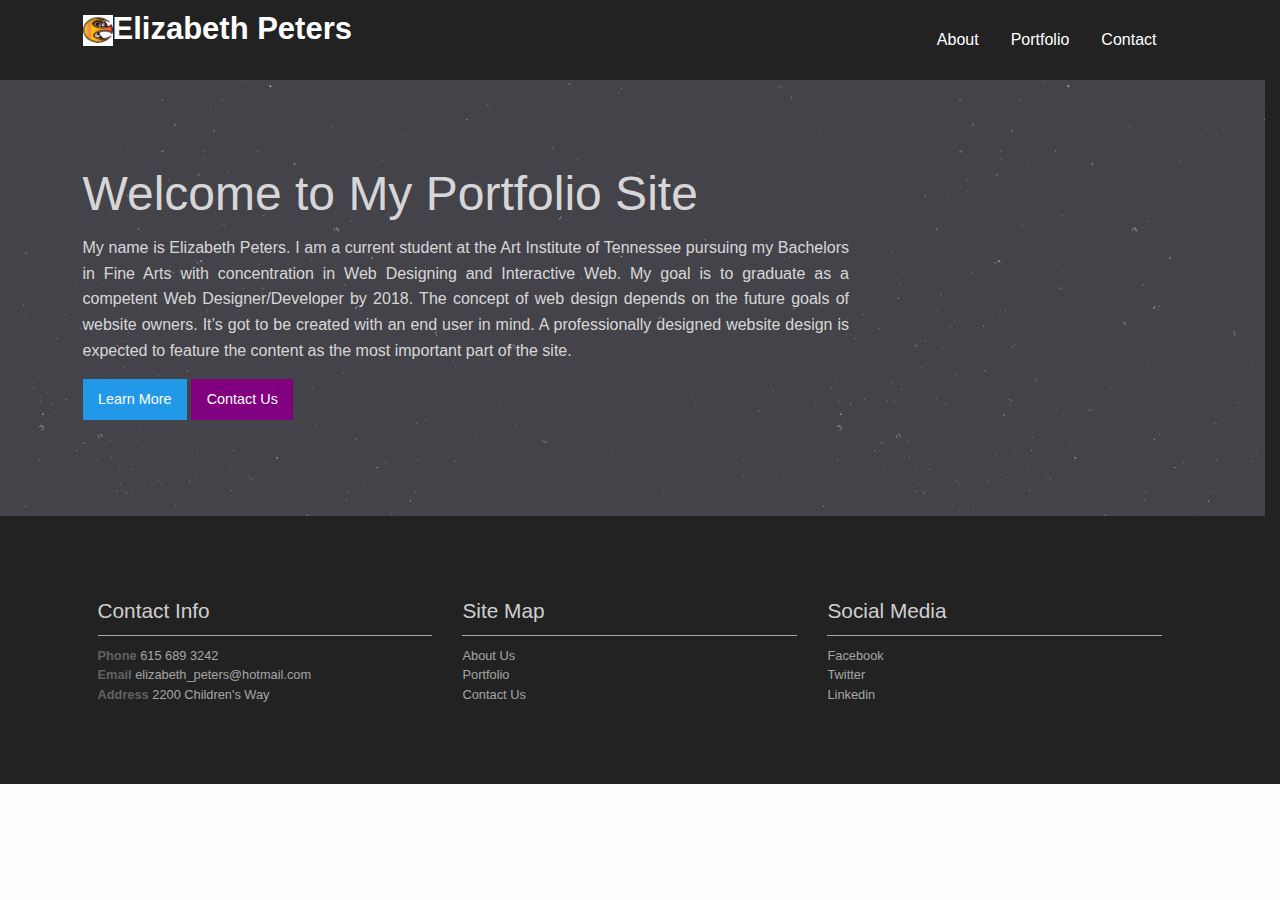
==== index.html @ 16012216 "changes in html and css" ====
<!doctype html>
<html class="no-js" lang="en" dir="ltr">
  <head>
      <meta charset="utf-8">
      <meta http-equiv="x-ua-compatible" content="ie=edge">
      <meta name="viewport" content="width=device-width, initial-scale=1.0">
      <title>Elizabeth Peters's Portfolio</title>
      <link rel="stylesheet" href="css/foundation.css">
      <link rel="stylesheet" href="css/app.css">
  </head>
  <body>
    <div class="off-canvas-wrapper">
      <div class="off-canvas-wrapper-inner" data-off-canvas-wrapper>


        <div class="off-canvas position-left"  id="mobile-menu" data-off-canvas">
         <ul>
            <li><a href="biography.html">About</a></li>
            <li><a href="portfolio.html">Portfolio</a></li>
            <li><a href="contact.html">Contact</a></li>
          </ul>
        </div>

          <!-- MOBILE NAVIGATION --> 


        <div class"off-canvas-content" data-off-canvas-content>

        <div class="title-bar show-for-small-only">
            <div class="title-bar-left">
              <button class="menu-icon" type="button" data-open="mobile-menu"></button>
              <span class="title-bar-title">E.Peters Portfolio</span>
            </div>
        </div>

            <!-- DESKTOP NAVIGATION --> 
        <div class="top-bar nav-desktop">
          <div class="wrap">
            <div class="top-bar-left">
              <h3 class="site-logo"><img src="images/logo.jpg" alt="Logo" width="30" height="30">Elizabeth Peters</h3>
            </div>
       
            <div class="top-bar-right">
            <ul class="menu">
              <li><a href="biography.html">About</a></li>
              <li><a href="portfolio.html">Portfolio</a></li>
              <li><a href="contact.html">Contact</a></li>
            </ul>
            </div>
          </div>
        </div>
      


        <!-- HERO SECTION -->
      <section class="hero">
        <div class="wrap"> 
          <h1>Welcome to My Portfolio Site</h1>
          <p>My name is Elizabeth Peters. I am a current student at the Art Institute of Tennessee pursuing my Bachelors in Fine Arts with concentration in Web Designing and Interactive Web. My goal is to graduate as a competent Web Designer/Developer by 2018. The concept of web design depends on the future goals of website owners. It’s got to be created with an end user in mind. A professionally designed website design is expected to feature the content as the most important part of the site.</p>
          <a href="#" class="button">Learn More</a>
          <a href="#" class="button success">Contact Us</a>
          </div>
      </section>


      <!-- FOOTER -->
      <div class="footer">
        <div class="wrap row small-up-1 medium-up-3">
          <div class="column">
            <h4>Contact Info</h4>
            <hr>
            <a href="#"><span>Phone</span> 615 689 3242</a>
            <a href="#"><span>Email</span> elizabeth_peters@hotmail.com</a>
             <a href="#"><span>Address</span> 2200 Children's Way</a>
          </div>

          <div class="column">
            <h4>Site Map</h4>
            <hr>
            <a href="biography.html">About Us</a>
            <a href="portfolio.html">Portfolio</a>
            <a href="contact.html">Contact Us</a>
          </div>

          <div class="column">
            <h4>Social Media</h4>
            <hr>
            <a href="https://www.facebook.com/">Facebook</a>
            <a href="https://twitter.com/">Twitter</a>
            <a href="https://www.linkedin.com">Linkedin</a>
          </div>
        </div>
        </div>
      </div>
    </div>
   </div>


    <script src="js/vendor/jquery.js"></script>
    <script src="js/vendor/what-input.js"></script>
    <script src="js/vendor/foundation.js"></script>
    <script src="js/app.js"></script>

    <script>
        $(document).foundaton();
     </script>

    <script>
$('#myForm')
  .on('invalid', function () {
    var invalid_fields = $(this).find('[data-invalid]');
    console.log(invalid_fields);
  })
  .on('valid', function () {
    console.log('valid!');
  });   
  </script>
  </body>
</html>
---- css/app.css ----
/* ******************************************************************
GENERAL
******************************************************************* */
* {
	outline: none;
}

.wrap {
	width: 90%;
	max-width: 1100px;
	margin: 0 auto;
}

.off-canvas-wrapper {
	background-color: #222;
}

/* ******************************************************************
NAV - MOBILE
******************************************************************* */

.title-bar {
	background-color: #222;
	height: 60px;
	padding-top: 17px;
}

#mobile-menu {
	background-color: #222;
	padding: 10px;
}

#mobile-menu li {
	list-style: none;
}

#mobile-menu a {
	color: rgba(255,255,255,0.6);
	font-weight: bold;
	line-height: 2;
}

#mobile-menu a:hover {
	color: rgba(255,255,255,0.8);
}

.js-off-canvas-exit {
	background: rgba(0,0,0,0.5);
}

/* ******************************************************************
NAV - DESKTOP
******************************************************************* */

.concentration {
	color: white;
	font-style: italic;
	font-size: 20px;
}

.nav-desktop {
	background-color: #222;
	height: 80px;
	padding: 0;
}

.site-logo {
	color: white;
	line-height: 0px;
	margin-top: 15px;
}

.nav-desktop .menu {
	line-height: 80px;
	background-color: transparent;
}

.menu > li > a {
	display: inline-block;
	line-height: 80px;
	padding-bottom: 0;
	padding-top: 0;
	color: white;
}

.menu > li > a:hover {
	background-color: rgba(255, 255, 255, 0.1);
}

/* ******************************************************************
HERO
******************************************************************* */
.hero {
	background-color: #999;
	padding: 80px 0px;
	height: auto;
	background-image: url("../images/stardust.png");
}

.hero h1 {
	color: rgba(255, 255, 255, 0.8);
	max-width: 70%;
}

.wrap p {
	color: rgba(255, 255, 255, 0.8);
	max-width: 70%;
}

.button.success {
	background-color: purple;
}

h3 {

	font-weight: bold;
	color: #868;
	margin-bottom: 3px;
}

div {

	text-align: justify;
	text-justify: inter-word;
	padding-right: 20px;
}

/* ******************************************************************
MAIN SECTION
******************************************************************* */
.main {
	padding: 80px 0px;
	color: rgba(255,255,255,0.8);
}

.resume-portfolio h4 {
	color: red;
}

.img-responsive {
	width: 100%;
	height: auto;
}

.float-left {
	float: left;
	clear: both;
}

.float-right {
	float: left;
	clear: both;
	margin-top: -1200px;
}

div {

	text-align: justify;
	text-justify: inter-word;
	padding-right: 5px;
}

figcaption {

	font-weight: bold;
}

label {
	color: rgba(255,255,255,0.8);
}


/* ******************************************************************
FOOTER
******************************************************************* */
.footer {
	background-color: #222;
	padding: 80px 0px;
}

.column h4 {
	color: rgba(255, 255, 255, 0.8);
	font-size: 1.3em;
}

.column hr {
	border-color: rgba(255, 255, 255, 0.6);
	margin: 10px 0;
}

.column a {
	display: block;
	color: rgba(255, 255, 255, 0.6);
	font-size: 0.8em;
}

.column a {
	display: block;
	color: rgba(255, 255, 255, 0.6);
}

.column a span {
	font-weight: bold;
	color: rgba(255, 255, 255, 0.3);
}

.column > a:hover {
	background-color: rgba(255, 255, 255, 0.1);
}


/* ******************************************************************
MEDIA QUERY
******************************************************************* */

@media (max-width: 639px) {
	
	.nav-desktop {
		display: none;
	}
}

@media (max-width: 875px) {
	
	.hero h1 {
		width: 100%;
	}
	.wrap p {
		width: 100%;
	}
}
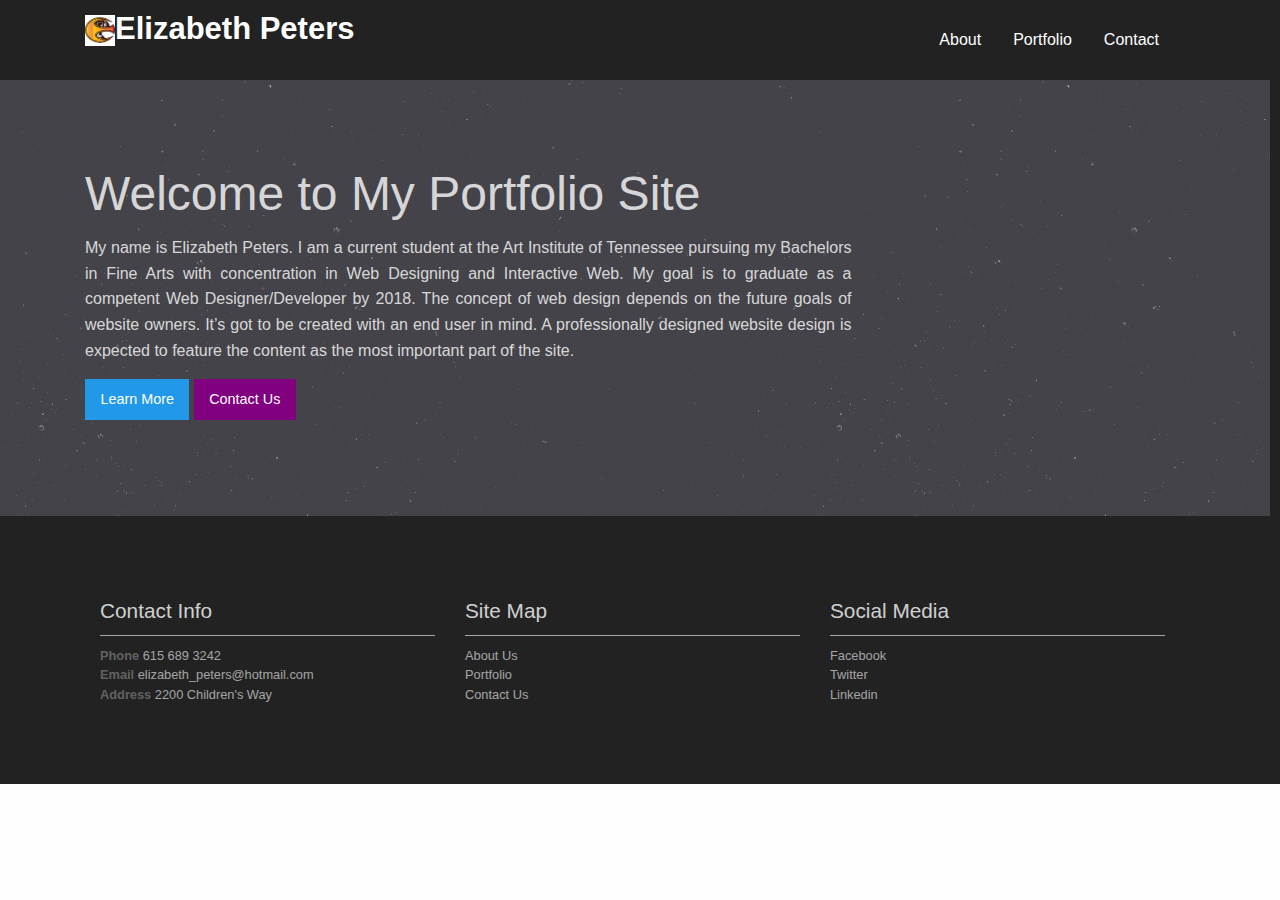
==== commit 2d7a1af2: "cleaned up code" ====
--- a/index.html
+++ b/index.html
@@ -1,5 +1,6 @@
 <!doctype html>
 <html class="no-js" lang="en" dir="ltr">
+  
   <head>
       <meta charset="utf-8">
       <meta http-equiv="x-ua-compatible" content="ie=edge">
@@ -8,10 +9,10 @@
       <link rel="stylesheet" href="css/foundation.css">
       <link rel="stylesheet" href="css/app.css">
   </head>
+
   <body>
     <div class="off-canvas-wrapper">
       <div class="off-canvas-wrapper-inner" data-off-canvas-wrapper>
-
 
         <div class="off-canvas position-left"  id="mobile-menu" data-off-canvas">
          <ul>
@@ -21,19 +22,19 @@
           </ul>
         </div>
 
-          <!-- MOBILE NAVIGATION --> 
-
+            <!-- MOBILE NAVIGATION --> 
 
         <div class"off-canvas-content" data-off-canvas-content>
-
-        <div class="title-bar show-for-small-only">
-            <div class="title-bar-left">
-              <button class="menu-icon" type="button" data-open="mobile-menu"></button>
-              <span class="title-bar-title">E.Peters Portfolio</span>
-            </div>
+          <div class="title-bar show-for-small-only">
+              <div class="title-bar-left">
+                <button class="menu-icon" type="button" data-open="mobile-menu"></button>
+                <span class="title-bar-title">E.Peters Portfolio</span>
+              </div>
+          </div>
         </div>
 
             <!-- DESKTOP NAVIGATION --> 
+
         <div class="top-bar nav-desktop">
           <div class="wrap">
             <div class="top-bar-left">
@@ -41,60 +42,59 @@
             </div>
        
             <div class="top-bar-right">
-            <ul class="menu">
-              <li><a href="biography.html">About</a></li>
-              <li><a href="portfolio.html">Portfolio</a></li>
-              <li><a href="contact.html">Contact</a></li>
-            </ul>
+              <ul class="menu">
+                <li><a href="biography.html">About</a></li>
+                <li><a href="portfolio.html">Portfolio</a></li>
+                <li><a href="contact.html">Contact</a></li>
+              </ul>
             </div>
           </div>
         </div>
-      
+
+            <!-- HERO SECTION -->
+
+        <section class="hero">
+          <div class="wrap"> 
+            <h1>Welcome to My Portfolio Site</h1>
+            <p>My name is Elizabeth Peters. I am a current student at the Art Institute of Tennessee pursuing my Bachelors in Fine Arts with concentration in Web Designing and Interactive Web. My goal is to graduate as a competent Web Designer/Developer by 2018. The concept of web design depends on the future goals of website owners. It’s got to be created with an end user in mind. A professionally designed website design is expected to feature the content as the most important part of the site.</p>
+            <a href="#" class="button">Learn More</a>
+            <a href="#" class="button success">Contact Us</a>
+            </div>
+        </section>
 
 
-        <!-- HERO SECTION -->
-      <section class="hero">
-        <div class="wrap"> 
-          <h1>Welcome to My Portfolio Site</h1>
-          <p>My name is Elizabeth Peters. I am a current student at the Art Institute of Tennessee pursuing my Bachelors in Fine Arts with concentration in Web Designing and Interactive Web. My goal is to graduate as a competent Web Designer/Developer by 2018. The concept of web design depends on the future goals of website owners. It’s got to be created with an end user in mind. A professionally designed website design is expected to feature the content as the most important part of the site.</p>
-          <a href="#" class="button">Learn More</a>
-          <a href="#" class="button success">Contact Us</a>
-          </div>
-      </section>
+            <!-- FOOTER -->
 
+        <div class="footer">
+          <div class="wrap row small-up-1 medium-up-3">
+            <div class="column">
+              <h4>Contact Info</h4>
+              <hr>
+              <a href="#"><span>Phone</span> 615 689 3242</a>
+              <a href="#"><span>Email</span> elizabeth_peters@hotmail.com</a>
+               <a href="#"><span>Address</span> 2200 Children's Way</a>
+            </div>
 
-      <!-- FOOTER -->
-      <div class="footer">
-        <div class="wrap row small-up-1 medium-up-3">
-          <div class="column">
-            <h4>Contact Info</h4>
-            <hr>
-            <a href="#"><span>Phone</span> 615 689 3242</a>
-            <a href="#"><span>Email</span> elizabeth_peters@hotmail.com</a>
-             <a href="#"><span>Address</span> 2200 Children's Way</a>
-          </div>
+            <div class="column">
+              <h4>Site Map</h4>
+              <hr>
+              <a href="biography.html">About Us</a>
+              <a href="portfolio.html">Portfolio</a>
+              <a href="contact.html">Contact Us</a>
+            </div>
 
-          <div class="column">
-            <h4>Site Map</h4>
-            <hr>
-            <a href="biography.html">About Us</a>
-            <a href="portfolio.html">Portfolio</a>
-            <a href="contact.html">Contact Us</a>
-          </div>
-
-          <div class="column">
-            <h4>Social Media</h4>
-            <hr>
-            <a href="https://www.facebook.com/">Facebook</a>
-            <a href="https://twitter.com/">Twitter</a>
-            <a href="https://www.linkedin.com">Linkedin</a>
+            <div class="column">
+              <h4>Social Media</h4>
+              <hr>
+              <a href="https://www.facebook.com/">Facebook</a>
+              <a href="https://twitter.com/">Twitter</a>
+              <a href="https://www.linkedin.com">Linkedin</a>
+            </div>
           </div>
         </div>
-        </div>
+
       </div>
     </div>
-   </div>
-
 
     <script src="js/vendor/jquery.js"></script>
     <script src="js/vendor/what-input.js"></script>
@@ -106,14 +106,15 @@
      </script>
 
     <script>
-$('#myForm')
-  .on('invalid', function () {
-    var invalid_fields = $(this).find('[data-invalid]');
-    console.log(invalid_fields);
-  })
-  .on('valid', function () {
-    console.log('valid!');
-  });   
-  </script>
+      $('#myForm')
+        .on('invalid', function () {
+          var invalid_fields = $(this).find('[data-invalid]');
+          console.log(invalid_fields);
+        })
+        .on('valid', function () {
+          console.log('valid!');
+        });   
+    </script>
+    
   </body>
 </html>
--- a/css/app.css
+++ b/css/app.css
@@ -91,6 +91,7 @@
 /* ******************************************************************
 HERO
 ******************************************************************* */
+
 .hero {
 	background-color: #999;
 	padding: 80px 0px;
@@ -174,6 +175,7 @@
 /* ******************************************************************
 FOOTER
 ******************************************************************* */
+
 .footer {
 	background-color: #222;
 	padding: 80px 0px;
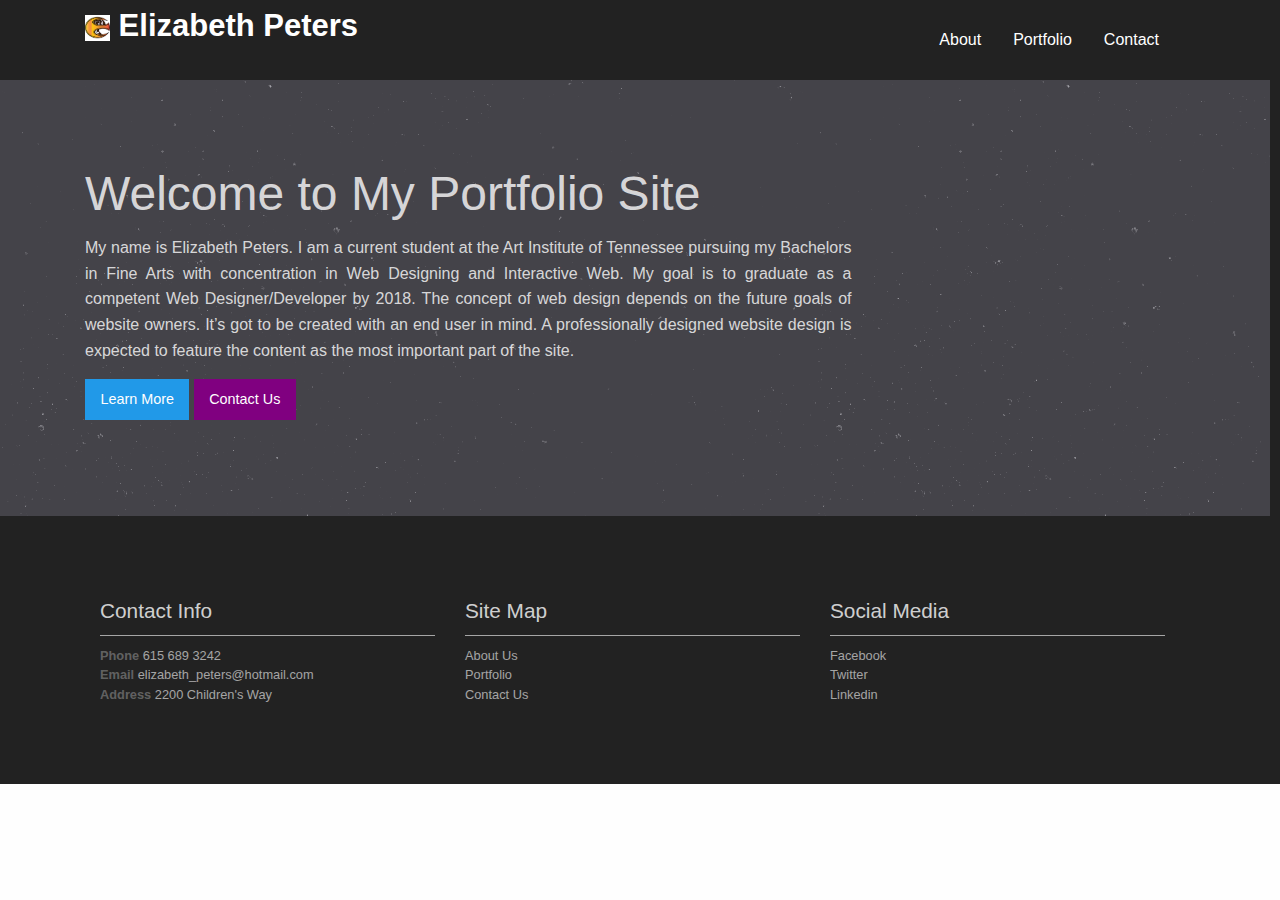
==== commit 8def81b3: "added space between logo and header" ====
--- a/index.html
+++ b/index.html
@@ -38,7 +38,7 @@
         <div class="top-bar nav-desktop">
           <div class="wrap">
             <div class="top-bar-left">
-              <h3 class="site-logo"><img src="images/logo.jpg" alt="Logo" width="30" height="30">Elizabeth Peters</h3>
+              <h3 class="site-logo"><img src="images/logo.jpg" alt="Logo" width="25" height="25"> Elizabeth Peters</h3>
             </div>
        
             <div class="top-bar-right">
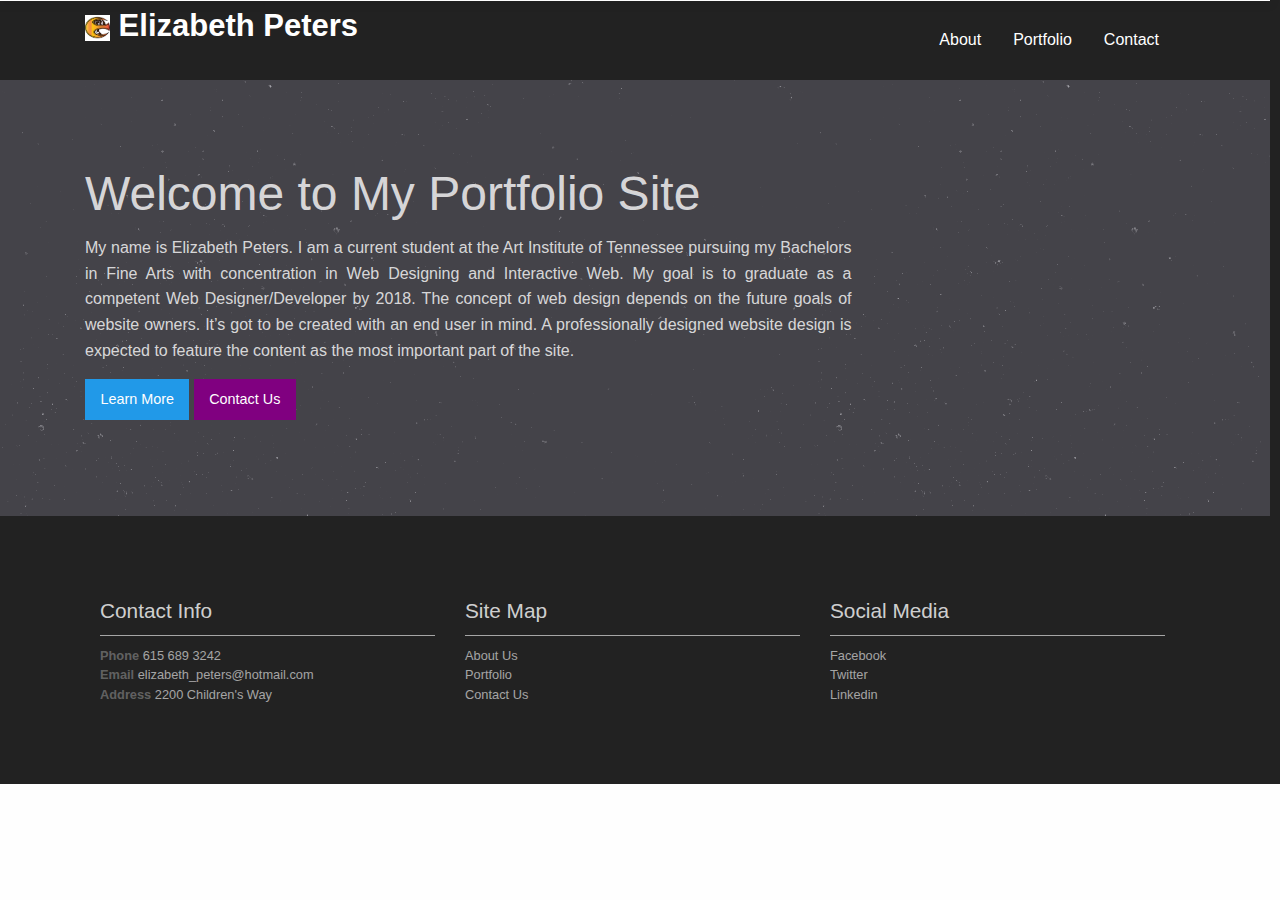
==== commit f1666338: "added app.js" ====
--- a/index.html
+++ b/index.html
@@ -24,10 +24,11 @@
 
             <!-- MOBILE NAVIGATION --> 
 
-        <div class"off-canvas-content" data-off-canvas-content>
+        <div class="off-canvas-content" data-off-canvas-content>
           <div class="title-bar show-for-small-only">
+
               <div class="title-bar-left">
-                <button class="menu-icon" type="button" data-open="mobile-menu"></button>
+                <button class="menu-icon" type="button" data-toogle="mobile-menu"></button>
                 <span class="title-bar-title">E.Peters Portfolio</span>
               </div>
           </div>
@@ -92,29 +93,13 @@
             </div>
           </div>
         </div>
-
       </div>
-    </div>
-
-    <script src="js/vendor/jquery.js"></script>
-    <script src="js/vendor/what-input.js"></script>
-    <script src="js/vendor/foundation.js"></script>
-    <script src="js/app.js"></script>
-
-    <script>
-        $(document).foundaton();
-     </script>
-
-    <script>
-      $('#myForm')
-        .on('invalid', function () {
-          var invalid_fields = $(this).find('[data-invalid]');
-          console.log(invalid_fields);
-        })
-        .on('valid', function () {
-          console.log('valid!');
-        });   
-    </script>
+     </div>
+    
+      <script src="js/vendor/jquery.js"></script>
+      <script src="js/vendor/what-input.js"></script>
+      <script src="js/vendor/foundation.js"></script>
+      <script src="js/app.js"></script> 
     
   </body>
 </html>
--- a/css/app.css
+++ b/css/app.css
@@ -233,13 +233,74 @@
 	}
 }
 
-
-
-
-
-
-
-
-
-
-
+@media only screen and (max-width: 64.063em) {
+
+	.a.main-post-title, a.sub-post-title {
+		font-size: $main-titles-size-m;
+		line-height: $main-title-leading;
+	}
+
+	.sub-post {
+		text-align: center;
+	}
+
+	.sub-thumb {
+		margin: 0 auto $main-padding  auto;
+	}
+
+}
+
+@media only screen and (max-width: 40em) {
+
+	.main-post {
+		text-align: center;
+		margin-bottom: $main-padding;
+	}
+
+	p {
+		font-size: 1em;
+	}
+
+	.menu-icon {
+		display: inline;
+	}
+
+	.trigger {
+		display: none;
+		width: 100%;
+		margin-top: $main-padding;
+	}
+
+	nav {
+		display: block;
+		clear: both;
+		width: 100%;
+		text-align: right;
+		margin-top: -45px;
+	}
+
+	.trigger a {
+		display: block;
+		width: 100%;
+		border-bottom: 1px solid $footer-color;
+		margin-right: $main-padding;
+		padding: $main-padding / 2 0;
+		text-align: left;
+	}
+
+}
+
+@media only screen and (min-width: 40em) {
+	.trigger {
+		display: block !important;
+	}
+}
+
+
+
+
+
+
+
+
+
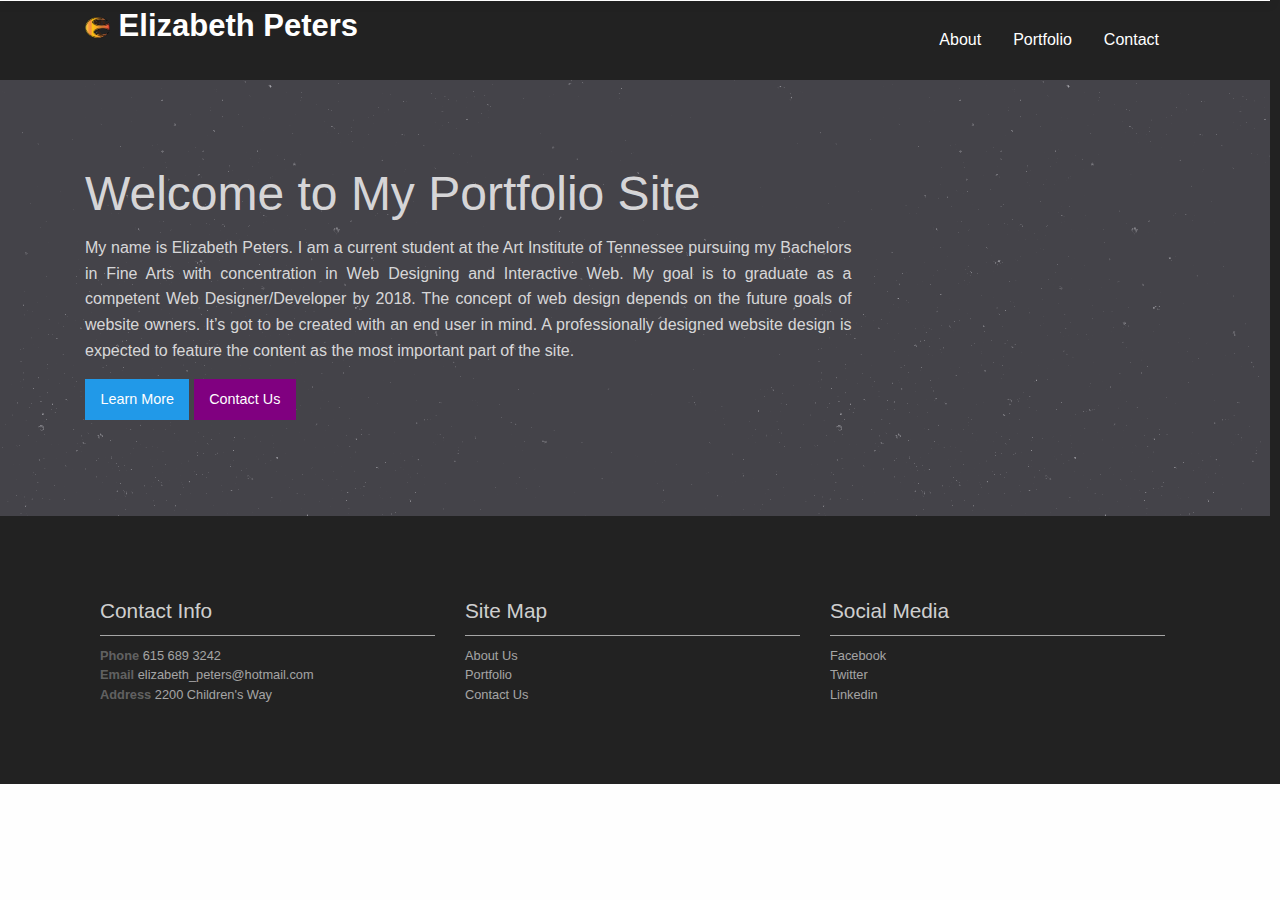
==== commit c1234603: "changes" ====
--- a/index.html
+++ b/index.html
@@ -39,7 +39,7 @@
         <div class="top-bar nav-desktop">
           <div class="wrap">
             <div class="top-bar-left">
-              <h3 class="site-logo"><img src="images/logo.jpg" alt="Logo" width="25" height="25"> Elizabeth Peters</h3>
+              <h3 class="site-logo"><img src="images/Logo.png" alt="Logo" width="25" height="25"> Elizabeth Peters</h3>
             </div>
        
             <div class="top-bar-right">
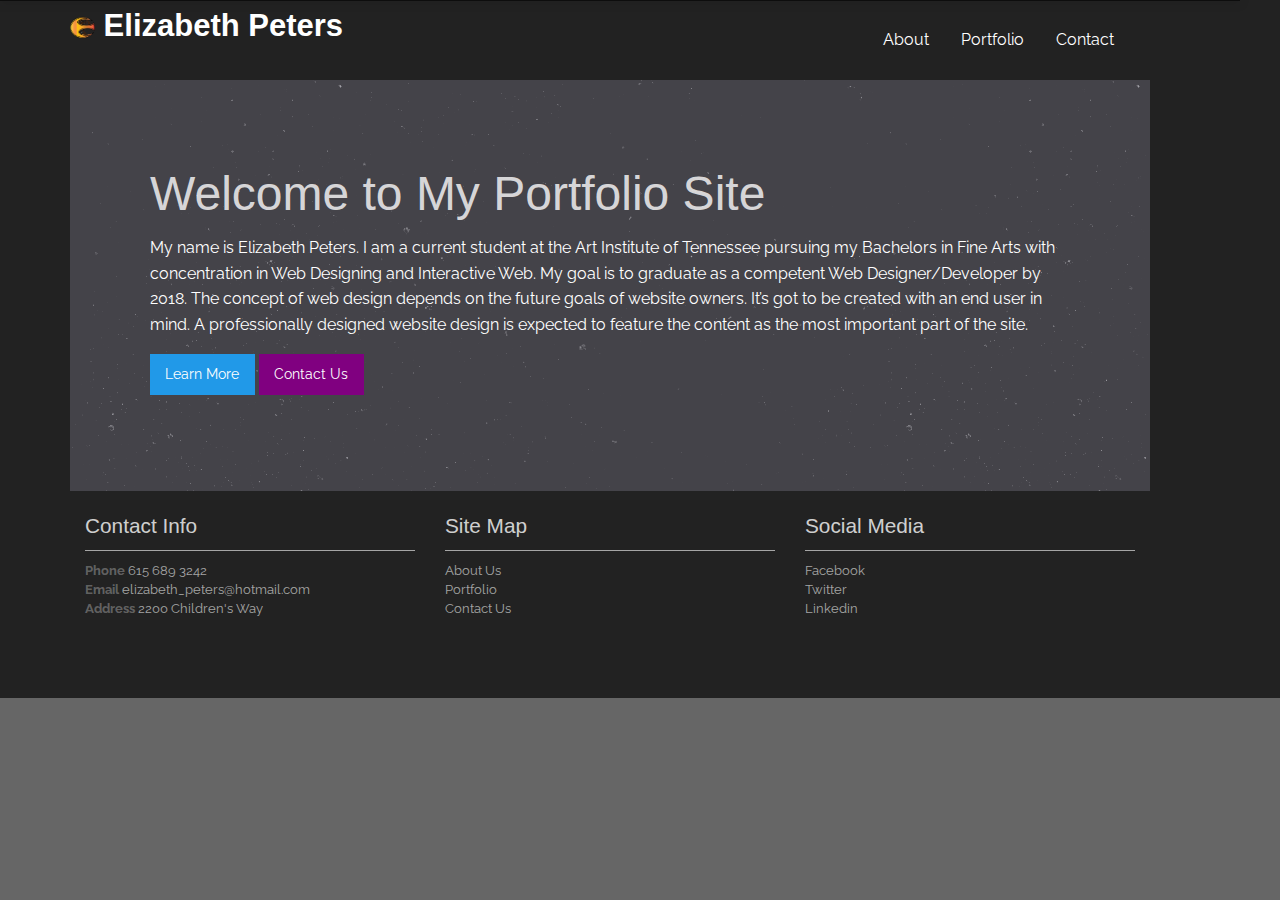
==== commit 66c66766: "padding corrected" ====
--- a/index.html
+++ b/index.html
@@ -5,6 +5,7 @@
       <meta charset="utf-8">
       <meta http-equiv="x-ua-compatible" content="ie=edge">
       <meta name="viewport" content="width=device-width, initial-scale=1.0">
+      <link href="https://fonts.googleapis.com/css?family=Raleway" rel="stylesheet">
       <title>Elizabeth Peters's Portfolio</title>
       <link rel="stylesheet" href="css/foundation.css">
       <link rel="stylesheet" href="css/app.css">
@@ -54,15 +55,17 @@
 
             <!-- HERO SECTION -->
 
-        <section class="hero">
-          <div class="wrap"> 
-            <h1>Welcome to My Portfolio Site</h1>
-            <p>My name is Elizabeth Peters. I am a current student at the Art Institute of Tennessee pursuing my Bachelors in Fine Arts with concentration in Web Designing and Interactive Web. My goal is to graduate as a competent Web Designer/Developer by 2018. The concept of web design depends on the future goals of website owners. It’s got to be created with an end user in mind. A professionally designed website design is expected to feature the content as the most important part of the site.</p>
-            <a href="#" class="button">Learn More</a>
-            <a href="#" class="button success">Contact Us</a>
-            </div>
-        </section>
-
+        <div class="large-12 columns">
+         <div class="wrap"> 
+          <section class="hero">
+            
+              <h1>Welcome to My Portfolio Site</h1>
+              <p>My name is Elizabeth Peters. I am a current student at the Art Institute of Tennessee pursuing my Bachelors in Fine Arts with concentration in Web Designing and Interactive Web. My goal is to graduate as a competent Web Designer/Developer by 2018. The concept of web design depends on the future goals of website owners. It’s got to be created with an end user in mind. A professionally designed website design is expected to feature the content as the most important part of the site.</p>
+              <a href="#" class="button">Learn More</a>
+              <a href="#" class="button success">Contact Us</a>
+              </div>
+          </section>
+        </div>
 
             <!-- FOOTER -->
 
--- a/css/app.css
+++ b/css/app.css
@@ -7,7 +7,7 @@
 }
 
 .wrap {
-	width: 90%;
+	width: 100%;
 	max-width: 1100px;
 	margin: 0 auto;
 }
@@ -94,7 +94,7 @@
 
 .hero {
 	background-color: #999;
-	padding: 80px 0px;
+	padding: 80px;
 	height: auto;
 	background-image: url("../images/stardust.png");
 }
@@ -105,8 +105,8 @@
 }
 
 .wrap p {
-	color: rgba(255, 255, 255, 0.8);
-	max-width: 70%;
+	color: rgba(255, 255, 255, 1);
+	max-width: 100%;
 }
 
 .button.success {
@@ -121,9 +121,6 @@
 }
 
 div {
-
-	text-align: justify;
-	text-justify: inter-word;
 	padding-right: 20px;
 }
 
@@ -131,7 +128,7 @@
 MAIN SECTION
 ******************************************************************* */
 .main {
-	padding: 80px 0px;
+	padding: 60px 0px;
 	color: rgba(255,255,255,0.8);
 }
 
@@ -155,13 +152,6 @@
 	margin-top: -1200px;
 }
 
-div {
-
-	text-align: justify;
-	text-justify: inter-word;
-	padding-right: 5px;
-}
-
 figcaption {
 
 	font-weight: bold;
@@ -179,6 +169,10 @@
 .footer {
 	background-color: #222;
 	padding: 80px 0px;
+}
+
+.column {
+	margin-top: 20px;
 }
 
 .column h4 {
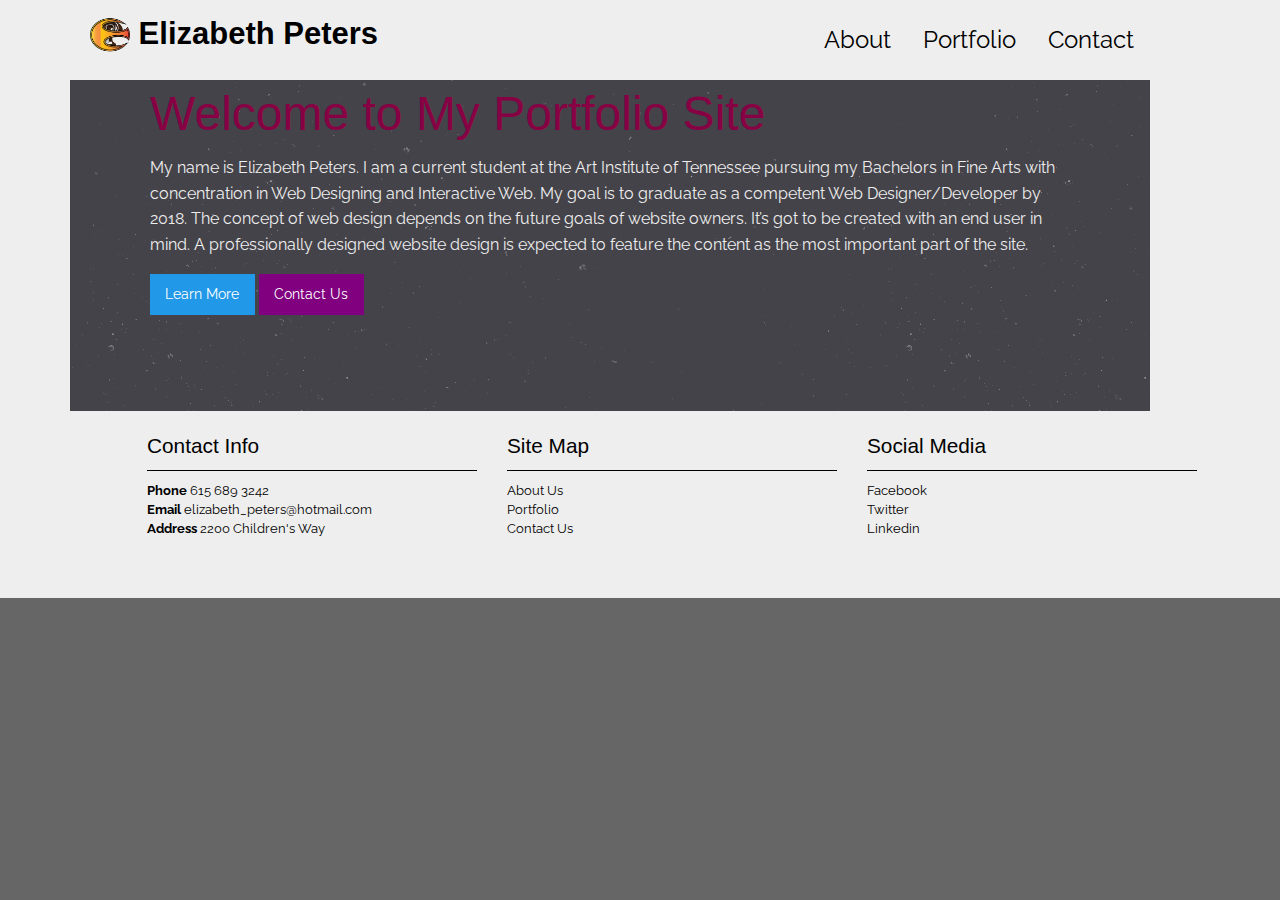
==== commit 76c915f7: "background changes" ====
--- a/index.html
+++ b/index.html
@@ -40,7 +40,7 @@
         <div class="top-bar nav-desktop">
           <div class="wrap">
             <div class="top-bar-left">
-              <h3 class="site-logo"><img src="images/Logo.png" alt="Logo" width="25" height="25"> Elizabeth Peters</h3>
+              <h3 class="site-logo"><img src="images/Logo.png" alt="Logo" width="40" height="40"> Elizabeth Peters</h3>
             </div>
        
             <div class="top-bar-right">
@@ -60,7 +60,7 @@
           <section class="hero">
             
               <h1>Welcome to My Portfolio Site</h1>
-              <p>My name is Elizabeth Peters. I am a current student at the Art Institute of Tennessee pursuing my Bachelors in Fine Arts with concentration in Web Designing and Interactive Web. My goal is to graduate as a competent Web Designer/Developer by 2018. The concept of web design depends on the future goals of website owners. It’s got to be created with an end user in mind. A professionally designed website design is expected to feature the content as the most important part of the site.</p>
+              <p class="intro">My name is Elizabeth Peters. I am a current student at the Art Institute of Tennessee pursuing my Bachelors in Fine Arts with concentration in Web Designing and Interactive Web. My goal is to graduate as a competent Web Designer/Developer by 2018. The concept of web design depends on the future goals of website owners. It’s got to be created with an end user in mind. A professionally designed website design is expected to feature the content as the most important part of the site.</p>
               <a href="#" class="button">Learn More</a>
               <a href="#" class="button success">Contact Us</a>
               </div>
--- a/css/app.css
+++ b/css/app.css
@@ -13,7 +13,7 @@
 }
 
 .off-canvas-wrapper {
-	background-color: #222;
+	background-color: #677;
 }
 
 /* ******************************************************************
@@ -36,17 +36,17 @@
 }
 
 #mobile-menu a {
-	color: rgba(255,255,255,0.6);
+	color: #804;
 	font-weight: bold;
 	line-height: 2;
 }
 
 #mobile-menu a:hover {
-	color: rgba(255,255,255,0.8);
+	color: #804;
 }
 
 .js-off-canvas-exit {
-	background: rgba(0,0,0,0.5);
+	background: #804;
 }
 
 /* ******************************************************************
@@ -54,19 +54,22 @@
 ******************************************************************* */
 
 .concentration {
-	color: white;
+	color: #000;
 	font-style: italic;
 	font-size: 20px;
 }
 
 .nav-desktop {
-	background-color: #222;
+	background-color: #eee;
 	height: 80px;
+	position: fixed;
+	width: 100%;
 	padding: 0;
+	font-size: 1.5em;
 }
 
 .site-logo {
-	color: white;
+	color: #000;
 	line-height: 0px;
 	margin-top: 15px;
 }
@@ -81,11 +84,11 @@
 	line-height: 80px;
 	padding-bottom: 0;
 	padding-top: 0;
-	color: white;
+	color: #000;
 }
 
 .menu > li > a:hover {
-	background-color: rgba(255, 255, 255, 0.1);
+	background-color: #804;
 }
 
 /* ******************************************************************
@@ -93,19 +96,19 @@
 ******************************************************************* */
 
 .hero {
-	background-color: #999;
+	background-color: #804;
 	padding: 80px;
 	height: auto;
 	background-image: url("../images/stardust.png");
 }
 
 .hero h1 {
-	color: rgba(255, 255, 255, 0.8);
-	max-width: 70%;
+	color: #804;
+	max-width: 100%;
 }
 
 .wrap p {
-	color: rgba(255, 255, 255, 1);
+	color: #eee;
 	max-width: 100%;
 }
 
@@ -116,7 +119,7 @@
 h3 {
 
 	font-weight: bold;
-	color: #868;
+	color: #804;
 	margin-bottom: 3px;
 }
 
@@ -129,7 +132,7 @@
 ******************************************************************* */
 .main {
 	padding: 60px 0px;
-	color: rgba(255,255,255,0.8);
+	color: #000;
 }
 
 .resume-portfolio h4 {
@@ -158,17 +161,21 @@
 }
 
 label {
-	color: rgba(255,255,255,0.8);
-}
-
+	color: #000;
+}
+
+.intro p{
+	color: #000;
+}
 
 /* ******************************************************************
 FOOTER
 ******************************************************************* */
 
 .footer {
-	background-color: #222;
-	padding: 80px 0px;
+	background-color: #eee;
+	padding: 60px 0px;
+	width: 110%;
 }
 
 .column {
@@ -176,33 +183,33 @@
 }
 
 .column h4 {
-	color: rgba(255, 255, 255, 0.8);
+	color: #000;
 	font-size: 1.3em;
 }
 
 .column hr {
-	border-color: rgba(255, 255, 255, 0.6);
+	border-color: #000;
 	margin: 10px 0;
 }
 
 .column a {
 	display: block;
-	color: rgba(255, 255, 255, 0.6);
+	color: #000;
 	font-size: 0.8em;
 }
 
 .column a {
 	display: block;
-	color: rgba(255, 255, 255, 0.6);
+	color: #000;
 }
 
 .column a span {
 	font-weight: bold;
-	color: rgba(255, 255, 255, 0.3);
+	color: #000;
 }
 
 .column > a:hover {
-	background-color: rgba(255, 255, 255, 0.1);
+	background-color: #000;
 }
 
 
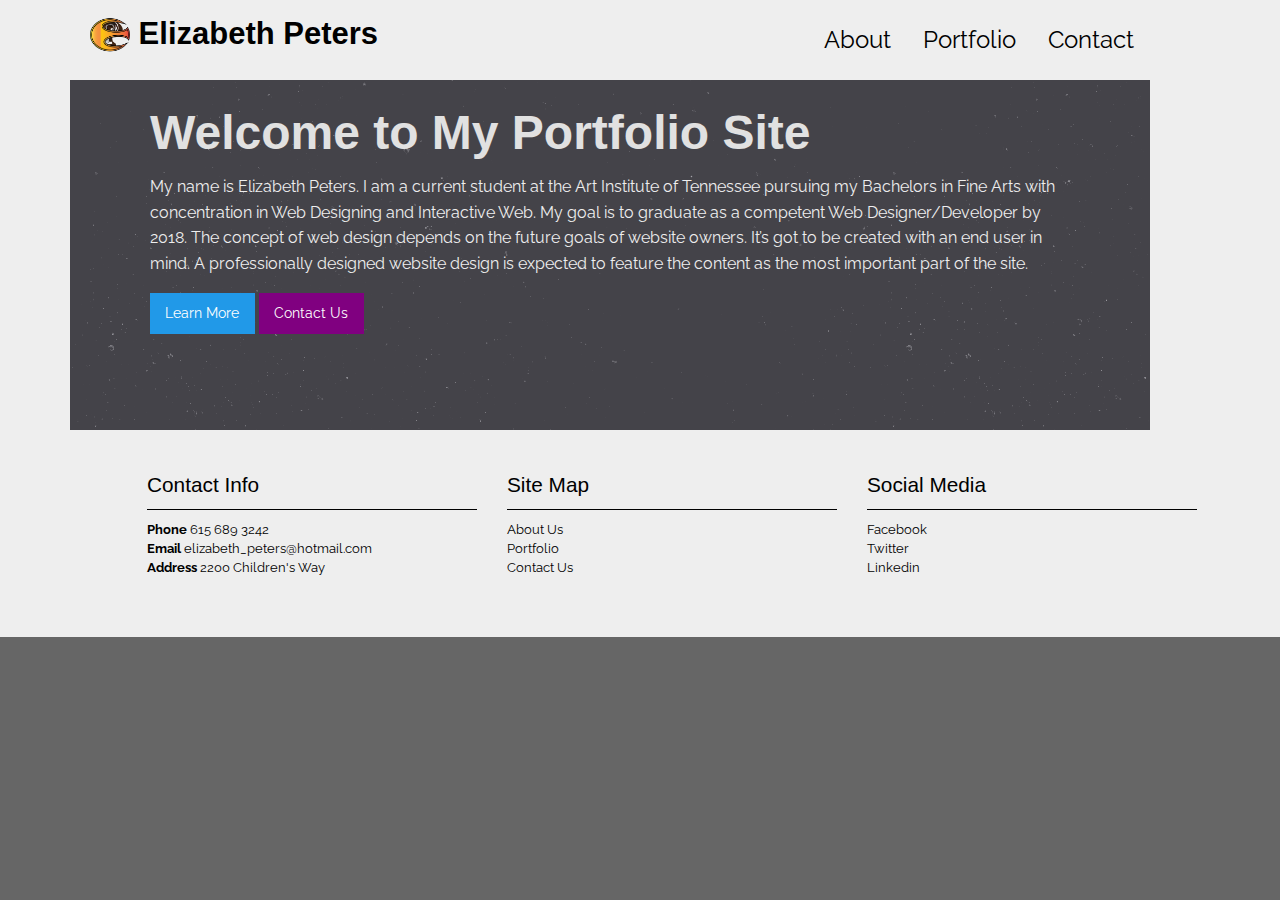
==== commit cb3bced1: "added other pages to portfolio" ====
--- a/index.html
+++ b/index.html
@@ -14,7 +14,6 @@
   <body>
     <div class="off-canvas-wrapper">
       <div class="off-canvas-wrapper-inner" data-off-canvas-wrapper>
-
         <div class="off-canvas position-left"  id="mobile-menu" data-off-canvas">
          <ul>
             <li><a href="biography.html">About</a></li>
@@ -58,7 +57,6 @@
         <div class="large-12 columns">
          <div class="wrap"> 
           <section class="hero">
-            
               <h1>Welcome to My Portfolio Site</h1>
               <p class="intro">My name is Elizabeth Peters. I am a current student at the Art Institute of Tennessee pursuing my Bachelors in Fine Arts with concentration in Web Designing and Interactive Web. My goal is to graduate as a competent Web Designer/Developer by 2018. The concept of web design depends on the future goals of website owners. It’s got to be created with an end user in mind. A professionally designed website design is expected to feature the content as the most important part of the site.</p>
               <a href="#" class="button">Learn More</a>
--- a/css/app.css
+++ b/css/app.css
@@ -103,8 +103,10 @@
 }
 
 .hero h1 {
-	color: #804;
-	max-width: 100%;
+	color: rgba(225,225,225,1);
+    max-width: 100%;
+    padding-top: 19px;
+    font-weight: bold;
 }
 
 .wrap p {
@@ -180,6 +182,7 @@
 
 .column {
 	margin-top: 20px;
+	padding-top: 20px;
 }
 
 .column h4 {
@@ -209,7 +212,7 @@
 }
 
 .column > a:hover {
-	background-color: #000;
+	background-color: #804;
 }
 
 
